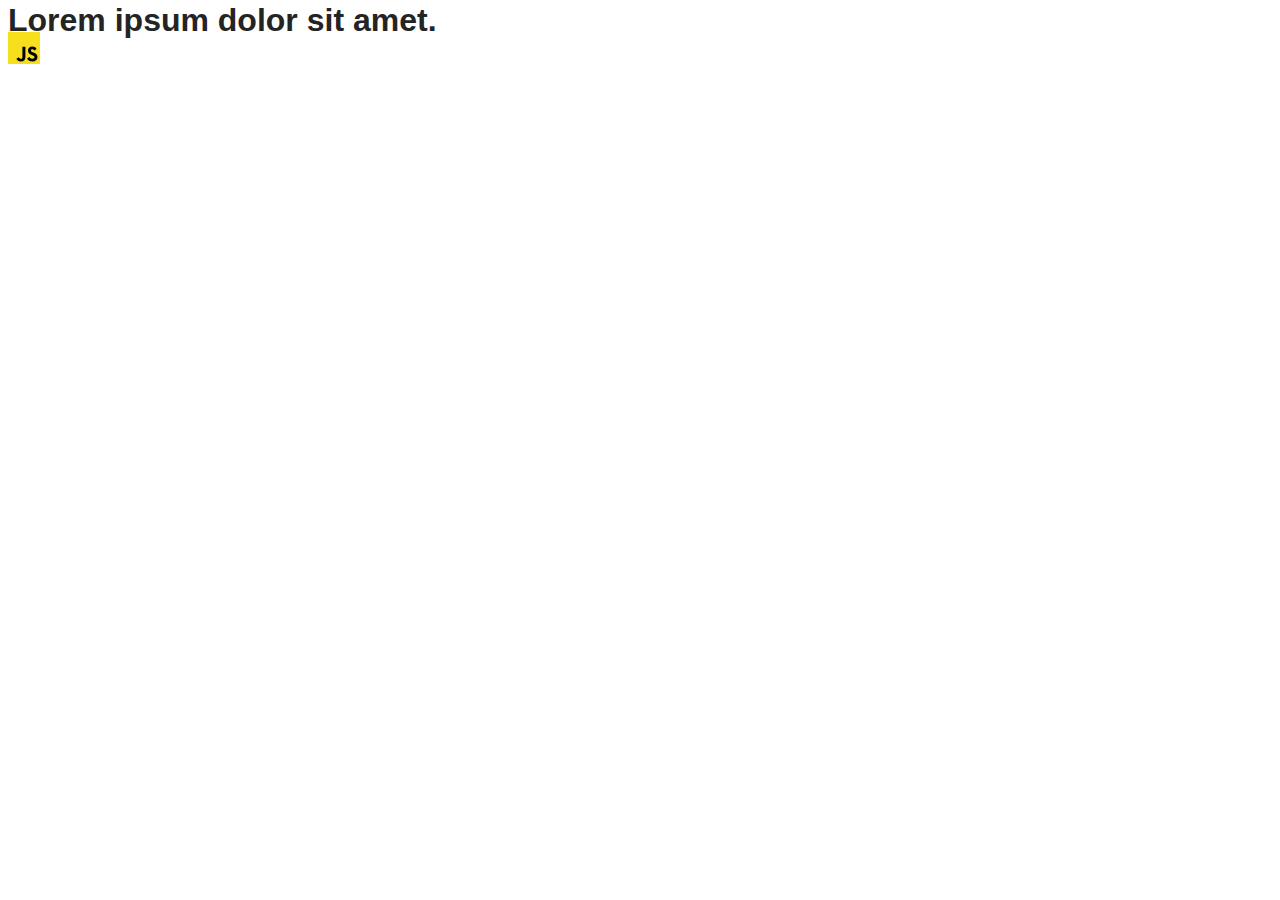
==== src/index.html @ 7cea56e8 "Initial commit" ====
<!DOCTYPE html>
<html lang="en">
  <head>
    <meta charset="UTF-8" />
    <link rel="icon" type="image/svg+xml" href="/favicon.svg" />
    <meta name="viewport" content="width=device-width, initial-scale=1.0" />
    <title>Vanilla App Template</title>
    <link rel="stylesheet" href="./css/styles.css" />
  </head>
  <body>
    <load ="partials/header.html" />

    <section>
      <h1>Lorem ipsum dolor sit amet.</h1>
      <!-- Path to images as from index.html file -->
      <img src="./img/javascript.svg" alt="" />
    </section>

    <!-- Loads the specified .html file -->
    <load ="partials/vite-promo.html" />

    <script type="module" src="./main.js"></script>
  </body>
</html>
---- src/css/styles.css ----
/**
  |============================
  | include css partials with
  | default @import url()
  |============================
*/
@import url('./reset.css');
@import url('./vite-promo.css');
@import url('./header.css');

:root {
  font-family: Inter, Avenir, Helvetica, Arial, sans-serif;
  font-size: 16px;
  line-height: 24px;
  font-weight: 400;

  color: #242424;
  background-color: rgba(255, 255, 255, 0.87);

  font-synthesis: none;
  text-rendering: optimizeLegibility;
  -webkit-font-smoothing: antialiased;
  -moz-osx-font-smoothing: grayscale;
  -webkit-text-size-adjust: 100%;
}
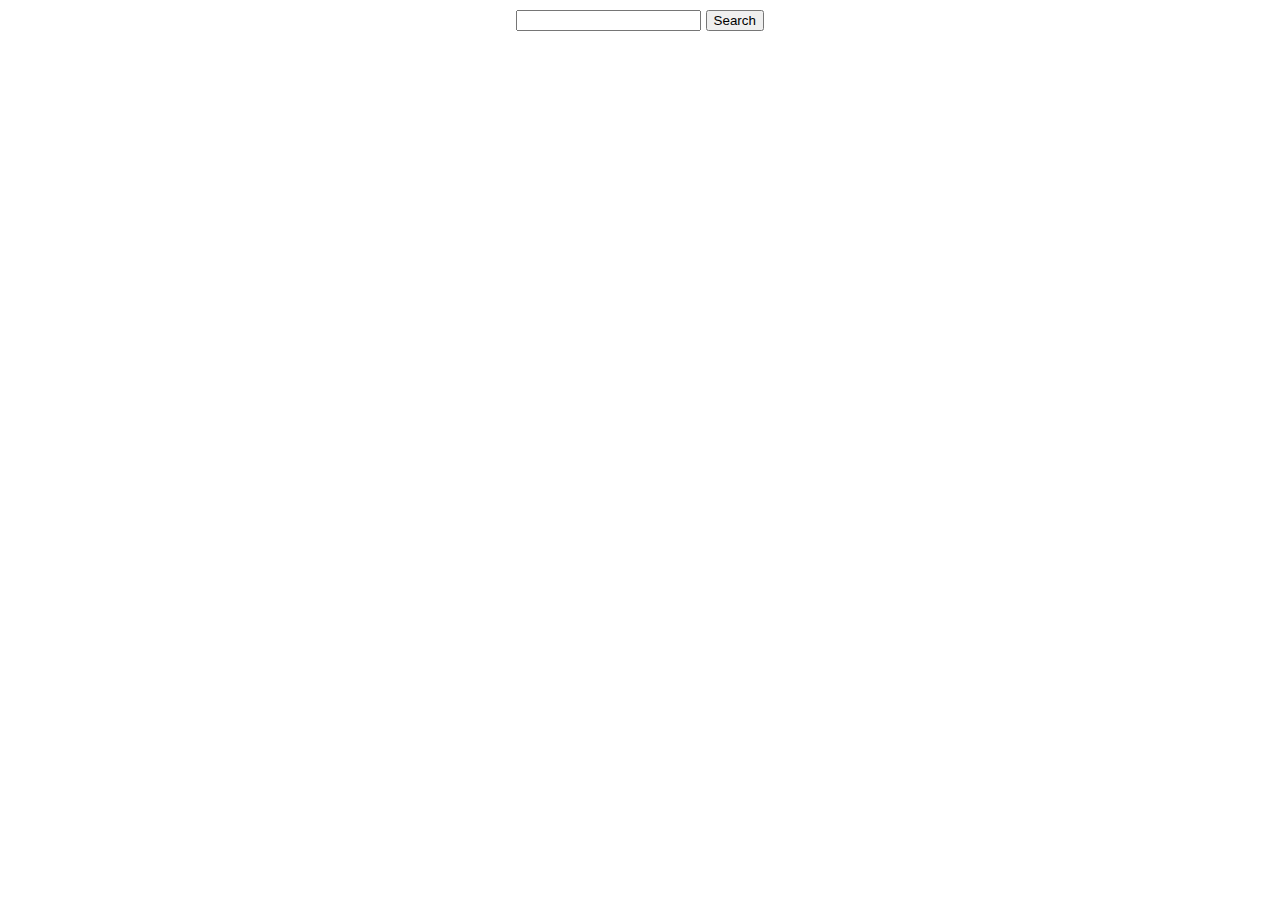
==== commit 1ed6af8b: "add render page" ====
--- a/src/index.html
+++ b/src/index.html
@@ -4,21 +4,17 @@
     <meta charset="UTF-8" />
     <link rel="icon" type="image/svg+xml" href="/favicon.svg" />
     <meta name="viewport" content="width=device-width, initial-scale=1.0" />
-    <title>Vanilla App Template</title>
+    <title>goit-js-hw-11</title>
     <link rel="stylesheet" href="./css/styles.css" />
   </head>
   <body>
-    <load ="partials/header.html" />
-
-    <section>
-      <h1>Lorem ipsum dolor sit amet.</h1>
-      <!-- Path to images as from index.html file -->
-      <img src="./img/javascript.svg" alt="" />
-    </section>
-
-    <!-- Loads the specified .html file -->
-    <load ="partials/vite-promo.html" />
-
+    <form class="form">
+      <input type="text" name="search" required />
+      <button type="submit">Search</button>
+    </form>
+    <div class="gallery-box">
+      <ul class="gallery"></ul>
+    </div>
     <script type="module" src="./main.js"></script>
   </body>
 </html>
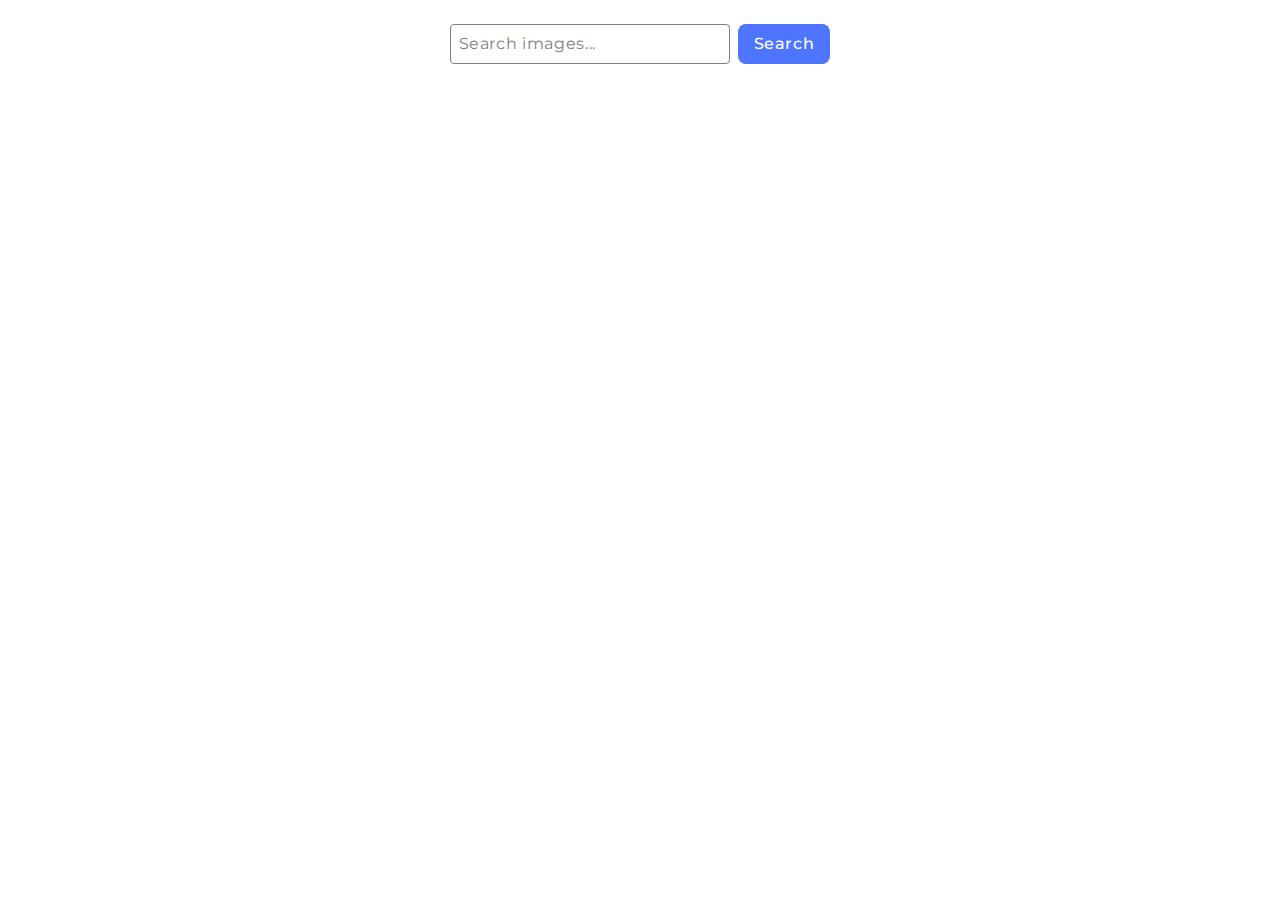
==== commit 183e3ec1: "add loader" ====
--- a/src/index.html
+++ b/src/index.html
@@ -5,16 +5,30 @@
     <link rel="icon" type="image/svg+xml" href="/favicon.svg" />
     <meta name="viewport" content="width=device-width, initial-scale=1.0" />
     <title>goit-js-hw-11</title>
+    <link rel="preconnect" href="https://fonts.googleapis.com" />
+    <link rel="preconnect" href="https://fonts.gstatic.com" crossorigin />
+    <link
+      href="https://fonts.googleapis.com/css2?family=Montserrat:ital,wght@0,400;0,700;1,500;1,600&display=swap"
+      rel="stylesheet"
+    />
     <link rel="stylesheet" href="./css/styles.css" />
   </head>
   <body>
     <form class="form">
-      <input type="text" name="search" required />
-      <button type="submit">Search</button>
+      <input
+        type="text"
+        name="search"
+        placeholder="Search images..."
+        required
+      />
+      <button class="search-btn" type="submit">Search</button>
     </form>
+
     <div class="gallery-box">
+      <span class="loader"></span>
       <ul class="gallery"></ul>
     </div>
+
     <script type="module" src="./main.js"></script>
   </body>
 </html>
--- a/src/css/styles.css
+++ b/src/css/styles.css
@@ -5,7 +5,6 @@
   |============================
 */
 @import url('./reset.css');
-@import url('./vite-promo.css');
 @import url('./header.css');
 
 :root {
